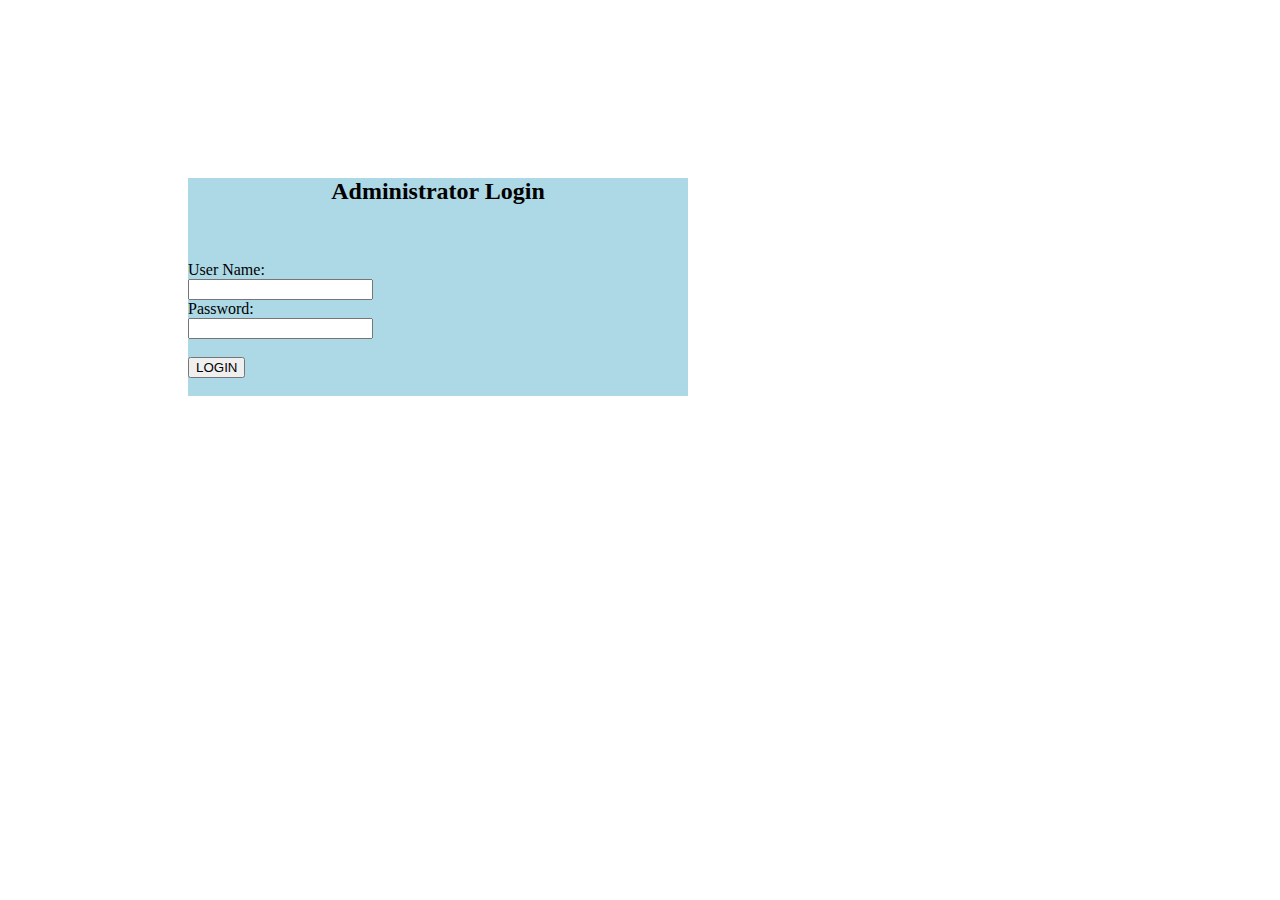
==== index.html @ 850556d4 "first upload of patient form and login activity" ====
<!DOCTYPE html>
<html lang="en">
<head>
    <meta charset="UTF-8">
    <meta http-equiv="X-UA-Compatible" content="IE=edge">
    <meta name="viewport" content="width=device-width, initial-scale=1.0">
    <title>Administrator Log-In</title>

     <!--Bootstrap-->
     <link href="https://cdn.jsdelivr.net/npm/bootstrap@5.0.2/dist/css/bootstrap.min.css" rel="stylesheet" integrity="sha384-EVSTQN3/azprG1Anm3QDgpJLIm9Nao0Yz1ztcQTwFspd3yD65VohhpuuCOmLASjC" crossorigin="anonymous">

     <link href="style.css" rel="stylesheet">

</head>
<body class="text-center">

    <div class="container formdiv">
        <div class="bgcolordiv">
            <h2 class="centertext pt-4">Administrator Login</h2>
            <br>
            <br>
            <div class="row pb-2">
                <div class="col-lg-6">
                    User Name:
                </div>
                <div class="col-lg-6">
                    <input type="text" id="userName" required>
                </div>
            </div>

            <div class="row">
                <div class="col-lg-6">
                    Password:
                </div>
                <div class="col-lg-6">
                    <input type="password" id="password" required>
                </div>
            </div>

            <br>

            <button id=submit class="btn-primary btn-md btn-block rounded" onclick="validate()">LOGIN</button>
            <br>
            <br>
        </div>
        
    </div>

    <script type="text/javascript" src="js.js"></script>

    <!--Bootstrap-->
    <script src="https://cdn.jsdelivr.net/npm/bootstrap@5.0.2/dist/js/bootstrap.bundle.min.js" integrity="sha384-MrcW6ZMFYlzcLA8Nl+NtUVF0sA7MsXsP1UyJoMp4YLEuNSfAP+JcXn/tWtIaxVXM" crossorigin="anonymous"></script>
    
    </body>
</html>
---- style.css ----
body
{
    padding-left: 180px;
    padding-right: 180px;
}
.centertext
{
    text-align: center;
}

.formdiv
{
    max-width: 500px;
    padding-top: 150px;
}

.bgcolordiv
{
    background-color: lightblue;
}

.textboxwid
{
    width: 100%;
}

ul
{
    list-style: none;
}

.selectsize
{
    width: 200px;
    height: 185px;
}
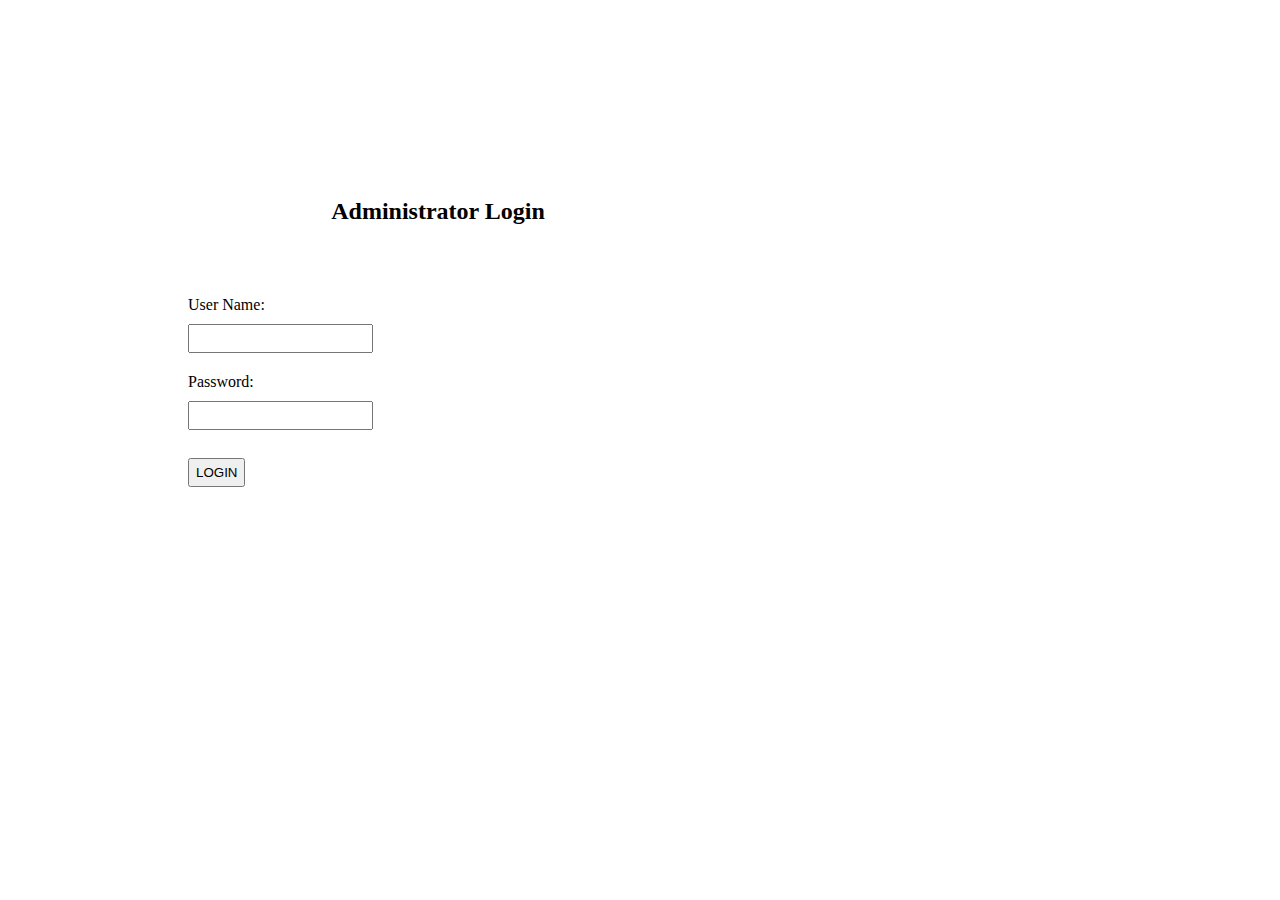
==== commit 9f7471eb: "added bg image" ====
--- a/index.html
+++ b/index.html
@@ -15,7 +15,7 @@
 <body class="text-center">
 
     <div class="container formdiv">
-        <div class="bgcolordiv">
+        <div>
             <h2 class="centertext pt-4">Administrator Login</h2>
             <br>
             <br>
--- a/style.css
+++ b/style.css
@@ -1,8 +1,21 @@
+*
+{
+    padding-top: 5px;
+    padding-bottom: 5px;
+}
 body
 {
     padding-left: 180px;
     padding-right: 180px;
+    background-image: url(bg01.png) center center fixed;
 }
+
+input[type=number]::-webkit-inner-spin-button, 
+input[type=number]::-webkit-outer-spin-button { 
+  -webkit-appearance: none; 
+  margin: 0; 
+}
+
 .centertext
 {
     text-align: center;
@@ -33,4 +46,8 @@
 {
     width: 200px;
     height: 185px;
+}
+.medtextsize
+{
+    width: 400px;
 }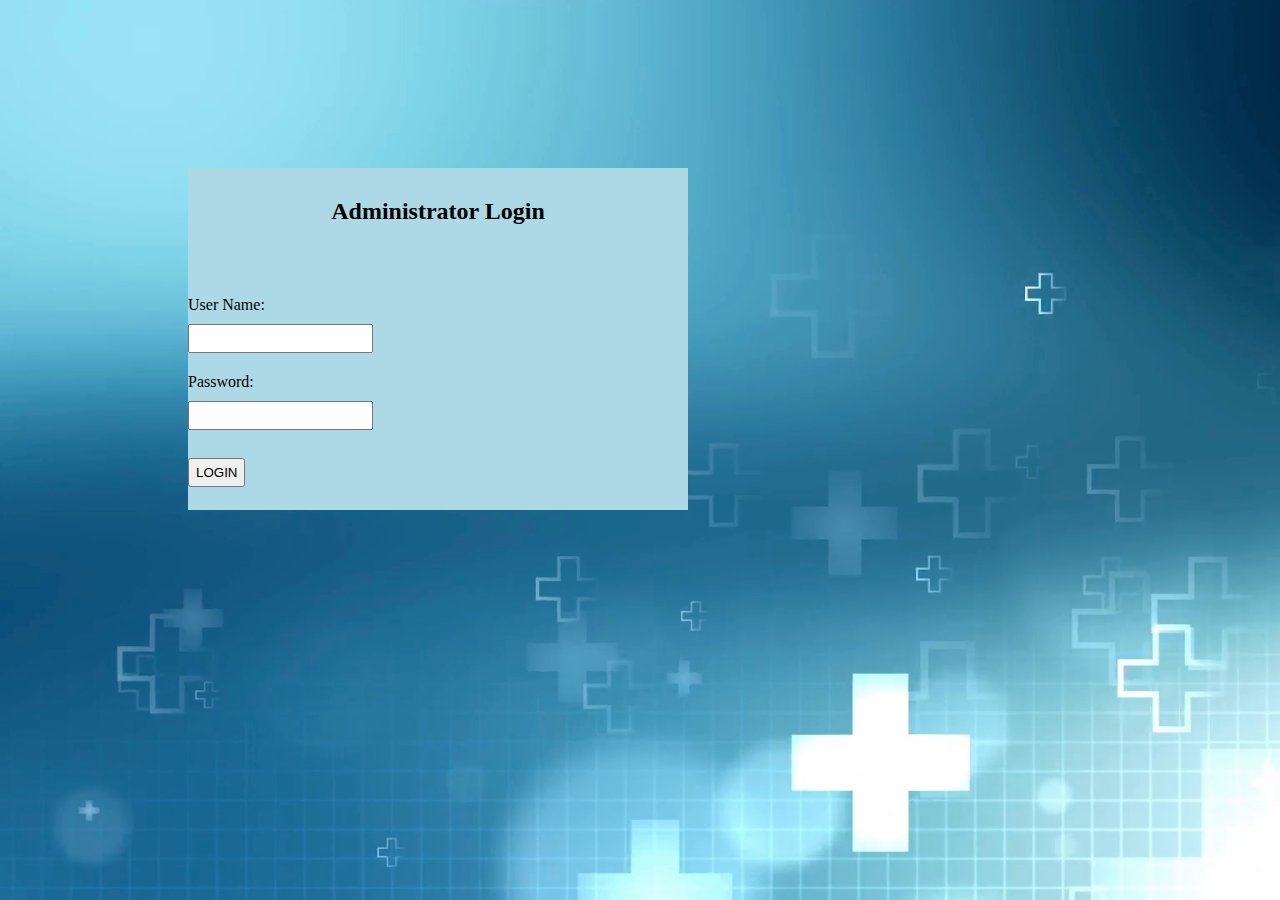
==== commit d8544542: "update 5" ====
--- a/index.html
+++ b/index.html
@@ -14,8 +14,8 @@
 </head>
 <body class="text-center">
 
-    <div class="container formdiv">
-        <div>
+    <div class="container formdiv ">
+        <div class="bgcolordiv">
             <h2 class="centertext pt-4">Administrator Login</h2>
             <br>
             <br>
--- a/style.css
+++ b/style.css
@@ -7,13 +7,20 @@
 {
     padding-left: 180px;
     padding-right: 180px;
-    background-image: url(bg01.png) center center fixed;
+    background-image: url('backgroundmed01.png');
+    background-attachment: fixed;
+    background-size: cover;
 }
 
 input[type=number]::-webkit-inner-spin-button, 
 input[type=number]::-webkit-outer-spin-button { 
   -webkit-appearance: none; 
   margin: 0; 
+}
+
+.bgcolordiv
+{
+    background-color: lightgray;
 }
 
 .centertext
